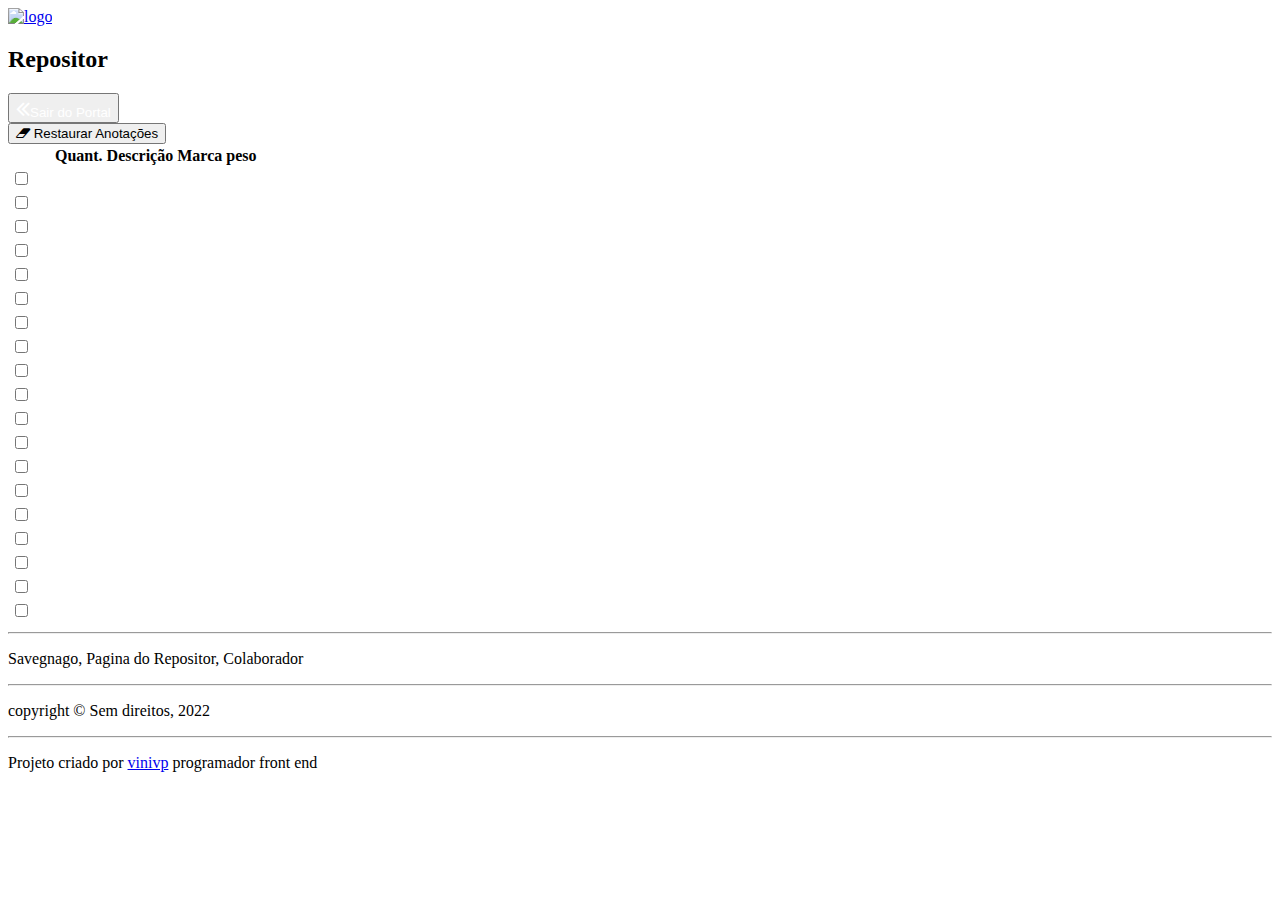
==== RepositorSVG/index.html @ dc8eff31 "Add files via upload" ====
<!DOCTYPE html>
<html lang="pt-br">

<head>
  <meta charset="utf-8">
  <meta http-equiv="content-type" content="text/html; charset=utf-8" />
  <meta name="viewport" content="width=device-width, initial-scale=1.0">

  <link rel="icon" href="https://www.radiowolf.com.br/2017/wp-content/uploads/2019/12/savegnago-logo.png">
  <link rel="stylesheet" href="https://stackpath.bootstrapcdn.com/font-awesome/4.7.0/css/font-awesome.min.css">
  <link rel="stylesheet" href="/css/repositor.css">
  <link rel="stylesheet" href="/css/estilo.css">
  <link rel="stylesheet"
    href="https://cdnjs.cloudflare.com/ajax/libs/font-awesome/4.7.0/css/font-awesome.min.css%22%3E">


  <!-- CSS only -->
  <link href="https://cdn.jsdelivr.net/npm/bootstrap@5.2.0/dist/css/bootstrap.min.css" rel="stylesheet"
    integrity="sha384-gH2yIJqKdNHPEq0n4Mqa/HGKIhSkIHeL5AyhkYV8i59U5AR6csBvApHHNl/vI1Bx" crossorigin="anonymous">

  <!-- JavaScript Bundle with Popper -->
  <script src="https://cdn.jsdelivr.net/npm/bootstrap" defer></script>
  <script src="https://use.fontawesome.com/62e43a72a9.js" defer></script>

  <script src="/js/repositor.js" defer></script>
  <title>Savegnago | Repositor</title>
</head>

<body class="body-bd">

  <header class="shadow">
    <div class="header-primeiro ">
      <a href="/html/dashboard.html"><img src="/img/logotipo.jpg" alt="logo"></a>
    </div>

    <div class="text-center header-segundo">
      <h2 class="mt-2 p-1">Repositor</h2>
      <button type="button" class="btn-header-segundo m-2"><a style="text-decoration: none; color: #ffffff;"
          href="/index.html"> <i class="fa fa-angle-double-left m-1" style="font-size:24px"></i>Sair
          do
          Portal</a></button>
    </div>
  </header>

  <div class=" text-center m-3">
    <form>
      <div class="mb-3">

        <button id="restaurarTabela" class="btn btn-danger m-1"><i class="fa fa-eraser"></i>
          Restaurar Anotações
        </button>

        <!--<button class="btn btn-success m-1"> <img src="/img/icons8-scanner-de-código-de-barras-2-50.png"
            style="width: 20px;">
          Adicionar Produto
        </button>-->
      </div>

      <div class="bloco shadow">

        <table id="anotacaoTabela" class="bloco table table-hover bg-light text-dark shadow-">
          <thead>
            <tr>
              <th style='width: 2.5rem' ></th>
              <th style='width: 2rem' >Quant.</th>
              <th >Descrição</th>
              <th >Marca</th>
              <th>peso</th>
            </tr>
          </thead>

          <tbody class="text-uppercase">
            <tr>
              <td> <input type="checkbox"></td>
              <td contenteditable="true"></td>
              <td contenteditable="true"></td>
              <td contenteditable="true"></td>
              <td contenteditable="true"></td>
            </tr>
            <tr>
              <td> <input type="checkbox"></td>
              <td contenteditable="true"></td>
              <td contenteditable="true"></td>
              <td contenteditable="true"></td>
              <td contenteditable="true"></td>
            </tr>
            <tr>
              <td> <input type="checkbox"></td>
              <td contenteditable="true"></td>
              <td contenteditable="true"></td>
              <td contenteditable="true"></td>
              <td contenteditable="true"></td>
            </tr>
            <tr>
              <td> <input type="checkbox"></td>
              <td contenteditable="true"></td>
              <td contenteditable="true"></td>
              <td contenteditable="true"></td>
              <td contenteditable="true"></td>
            </tr>
            <tr>
              <td> <input type="checkbox"></td>
              <td contenteditable="true"></td>
              <td contenteditable="true"></td>
              <td contenteditable="true"></td>
              <td contenteditable="true"></td>
            </tr>
            <tr>
              <td> <input type="checkbox"></td>
              <td contenteditable="true"></td>
              <td contenteditable="true"></td>
              <td contenteditable="true"></td>
              <td contenteditable="true"></td>
            </tr>
            <tr>
              <td> <input type="checkbox"></td>
              <td contenteditable="true"></td>
              <td contenteditable="true"></td>
              <td contenteditable="true"></td>
              <td contenteditable="true"></td>
            </tr>
            <tr>
              <td> <input type="checkbox"></td>
              <td contenteditable="true"></td>
              <td contenteditable="true"></td>
              <td contenteditable="true"></td>
              <td contenteditable="true"></td>
            </tr>
            <tr>
              <td> <input type="checkbox"></td>
              <td contenteditable="true"></td>
              <td contenteditable="true"></td>
              <td contenteditable="true"></td>
              <td contenteditable="true"></td>
            </tr>
            <tr>
              <td> <input type="checkbox"></td>
              <td contenteditable="true"></td>
              <td contenteditable="true"></td>
              <td contenteditable="true"></td>
              <td contenteditable="true"></td>
            </tr>
            <tr>
              <td> <input type="checkbox"></td>
              <td contenteditable="true"></td>
              <td contenteditable="true"></td>
              <td contenteditable="true"></td>
              <td contenteditable="true"></td>
            </tr>
            <tr>
              <td> <input type="checkbox"></td>
              <td contenteditable="true"></td>
              <td contenteditable="true"></td>
              <td contenteditable="true"></td>
              <td contenteditable="true"></td>
            </tr>
            <tr>
              <td> <input type="checkbox"></td>
              <td contenteditable="true"></td>
              <td contenteditable="true"></td>
              <td contenteditable="true"></td>
              <td contenteditable="true"></td>
            </tr>
            <tr>
              <td> <input type="checkbox"></td>
              <td contenteditable="true"></td>
              <td contenteditable="true"></td>
              <td contenteditable="true"></td>
              <td contenteditable="true"></td>
            </tr>
            <tr>
              <td> <input type="checkbox"></td>
              <td contenteditable="true"></td>
              <td contenteditable="true"></td>
              <td contenteditable="true"></td>
              <td contenteditable="true"></td>
            </tr>
            <tr>
              <td> <input type="checkbox"></td>
              <td contenteditable="true"></td>
              <td contenteditable="true"></td>
              <td contenteditable="true"></td>
              <td contenteditable="true"></td>
            </tr>
            <tr>
              <td> <input type="checkbox"></td>
              <td contenteditable="true"></td>
              <td contenteditable="true"></td>
              <td contenteditable="true"></td>
              <td contenteditable="true"></td>
            </tr>
            <tr>
              <td> <input type="checkbox"></td>
              <td contenteditable="true"></td>
              <td contenteditable="true"></td>
              <td contenteditable="true"></td>
              <td contenteditable="true"></td>
            </tr>
            <tr>
              <td> <input type="checkbox"></td>
              <td contenteditable="true"></td>
              <td contenteditable="true"></td>
              <td contenteditable="true"></td>
              <td contenteditable="true"></td>
            </tr>
          </tbody>
        </table>
      </div>
    </form>
  </div>

  <footer>
    

    <div class="footer-bottom text-muted">
      <hr>
      <p>Savegnago, Pagina do Repositor, Colaborador</p>
      <hr>
      <p>copyright &copy; Sem direitos, 2022</p>
      <hr>
      <p>Projeto criado por <a href="https://vinivp.vercel.app">vinivp</a> programador front end</p>
    </div>

  </footer>
</body>

</html>
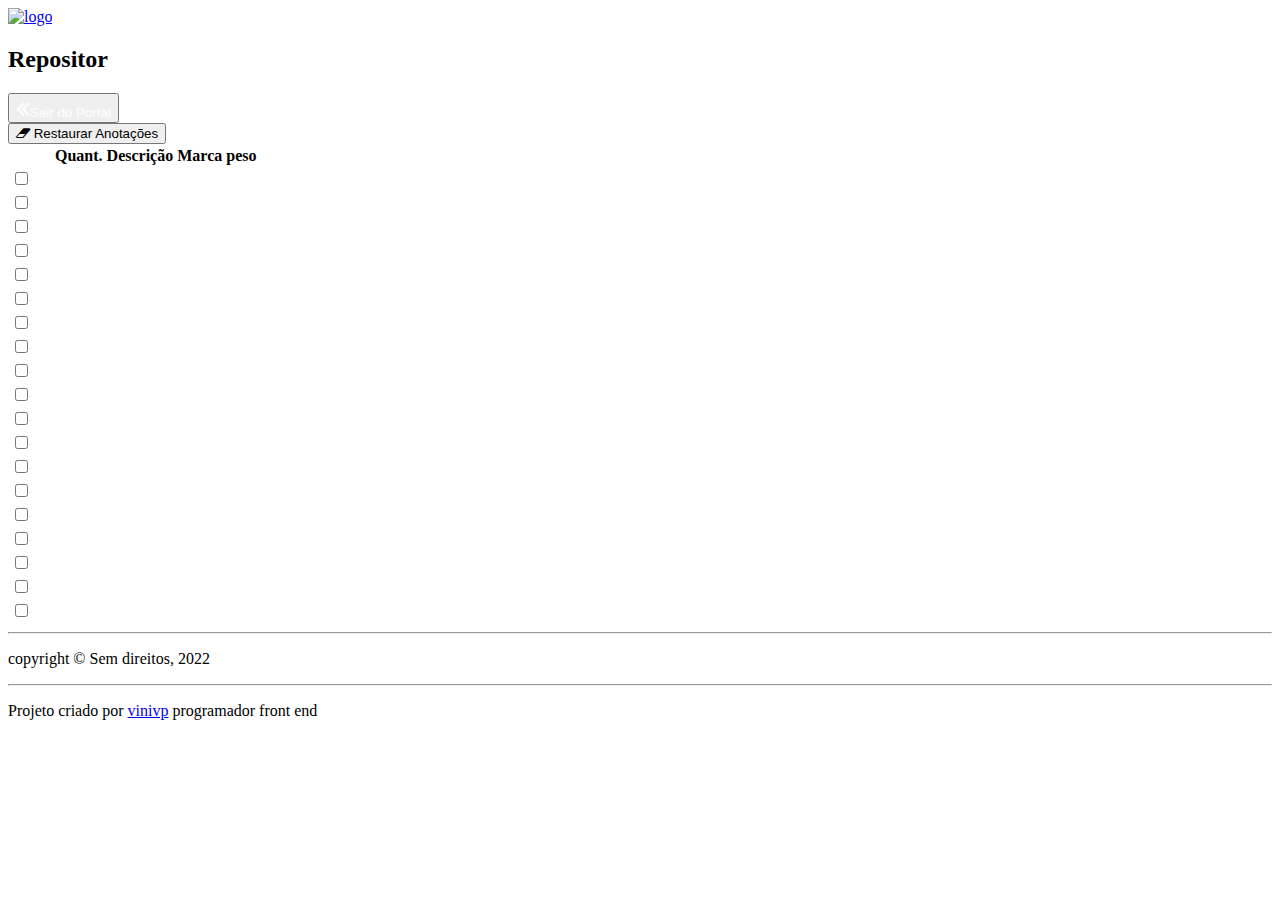
==== commit 77c578d2: "Update index.html" ====
--- a/RepositorSVG/index.html
+++ b/RepositorSVG/index.html
@@ -30,7 +30,7 @@
 
   <header class="shadow">
     <div class="header-primeiro ">
-      <a href="/html/dashboard.html"><img src="/img/logotipo.jpg" alt="logo"></a>
+      <a href="/imdex.html"><img src="/img/logotipo.jpg" alt="logo"></a>
     </div>
 
     <div class="text-center header-segundo">
@@ -214,8 +214,6 @@
 
     <div class="footer-bottom text-muted">
       <hr>
-      <p>Savegnago, Pagina do Repositor, Colaborador</p>
-      <hr>
       <p>copyright &copy; Sem direitos, 2022</p>
       <hr>
       <p>Projeto criado por <a href="https://vinivp.vercel.app">vinivp</a> programador front end</p>
@@ -224,4 +222,4 @@
   </footer>
 </body>
 
-</html>+</html>
